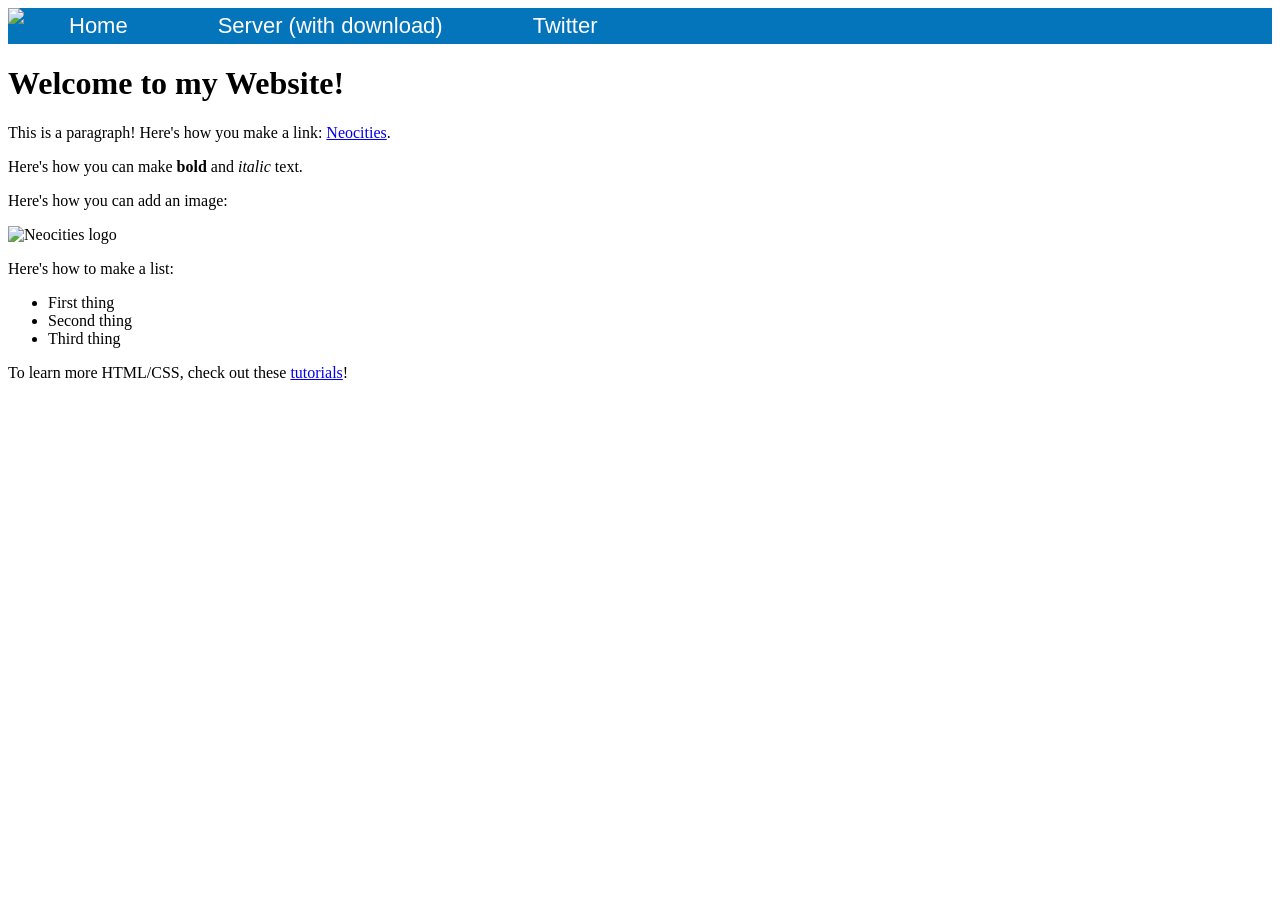
==== index.html @ 9707fd27 "Create index.html" ====
<!DOCTYPE html>
<html>
  <head>
    <meta charset="UTF-8" />
    <link rel="icon" 
      type="image/png" 
      href="images/BlocktownIcon.png" />
    <meta name="viewport" content="width=device-width, initial-scale=1.0" />
    <title>BlockTown</title>
    <link href="style.css" rel="stylesheet" type="text/css" media="all" />

    <style>
      .navbar {
        background-color: #0575bb;
        padding: 0px;
        display: flex;
        gap: 0px;
      }

      .navbar button {
        background-color: #0575bb;
        color: white;
        padding: 5px 45px;
        font-size: 22px;
        border: none;
        border-radius: 0;
        cursor: pointer;
        transition: background-color none;
      }

      .navbar button:hover {
        background-color: #2898de;
      }
    </style>
  </head>

  <body>
    <div class="navbar">
        <img src="images/Logo 153x31.png"/>
      <button onclick="location.href='https://blocktown.neocities.org/'">Home</button>
      <button onclick="location.href='https://discord.gg/fs8w2SgqSf'">Server (with download)</button>
      <button onclick="location.href='https://x.com/PlayBlockTown'">Twitter</button>
    </div>
    

    <h1>Welcome to my Website!</h1>

    <p>
      This is a paragraph! Here's how you make a link:
      <a href="https://neocities.org">Neocities</a>.
    </p>

    <p>Here's how you can make <strong>bold</strong> and <em>italic</em> text.</p>

    <p>Here's how you can add an image:</p>
    <img src="/neocities.png" alt="Neocities logo" />

    <p>Here's how to make a list:</p>
    <ul>
      <li>First thing</li>
      <li>Second thing</li>
      <li>Third thing</li>
    </ul>

    <p>
      To learn more HTML/CSS, check out these
      <a href="https://neocities.org/tutorials">tutorials</a>!
    </p>
  </body>
</html>
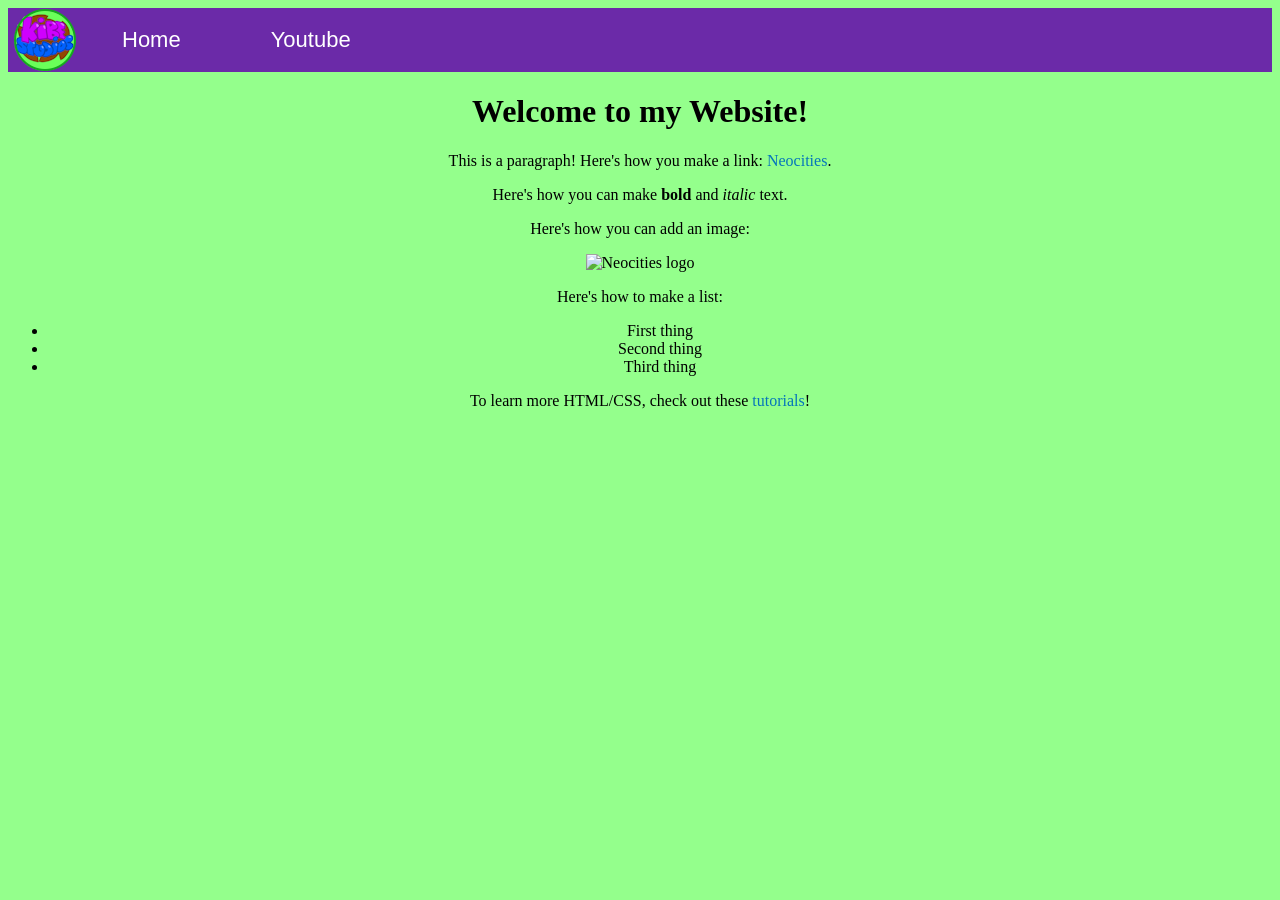
==== commit 1fb47d3d: "Add files via upload" ====
--- a/index.html
+++ b/index.html
@@ -1,72 +1,73 @@
-
-
-<!DOCTYPE html>
-<html>
-  <head>
-    <meta charset="UTF-8" />
-    <link rel="icon" 
-      type="image/png" 
-      href="images/BlocktownIcon.png" />
-    <meta name="viewport" content="width=device-width, initial-scale=1.0" />
-    <title>BlockTown</title>
-    <link href="style.css" rel="stylesheet" type="text/css" media="all" />
-
-    <style>
-      .navbar {
-        background-color: #0575bb;
-        padding: 0px;
-        display: flex;
-        gap: 0px;
-      }
-
-      .navbar button {
-        background-color: #0575bb;
-        color: white;
-        padding: 5px 45px;
-        font-size: 22px;
-        border: none;
-        border-radius: 0;
-        cursor: pointer;
-        transition: background-color none;
-      }
-
-      .navbar button:hover {
-        background-color: #2898de;
-      }
-    </style>
-  </head>
-
-  <body>
-    <div class="navbar">
-        <img src="images/Logo 153x31.png"/>
-      <button onclick="location.href='https://blocktown.neocities.org/'">Home</button>
-      <button onclick="location.href='https://discord.gg/fs8w2SgqSf'">Server (with download)</button>
-      <button onclick="location.href='https://x.com/PlayBlockTown'">Twitter</button>
-    </div>
-    
-
-    <h1>Welcome to my Website!</h1>
-
-    <p>
-      This is a paragraph! Here's how you make a link:
-      <a href="https://neocities.org">Neocities</a>.
-    </p>
-
-    <p>Here's how you can make <strong>bold</strong> and <em>italic</em> text.</p>
-
-    <p>Here's how you can add an image:</p>
-    <img src="/neocities.png" alt="Neocities logo" />
-
-    <p>Here's how to make a list:</p>
-    <ul>
-      <li>First thing</li>
-      <li>Second thing</li>
-      <li>Third thing</li>
-    </ul>
-
-    <p>
-      To learn more HTML/CSS, check out these
-      <a href="https://neocities.org/tutorials">tutorials</a>!
-    </p>
-  </body>
-</html>
+
+
+<!DOCTYPE html>
+<html>
+  <head>
+    <meta charset="UTF-8" />
+    <link rel="icon" 
+      type="image/png" 
+      href="Assets/KibeStudiosLogo2026.png" />
+    <meta name="viewport" content="width=device-width, initial-scale=1.0" />
+    <title>Kibe Studios</title>
+    <link href="style.css" rel="stylesheet" type="text/css" media="all" />
+
+    <style>
+      .navbar {
+        background-color: #6b2aa8;
+        padding: 0px;
+        display: flex;
+        gap: 0px;
+      }
+
+      .navbar button {
+        background-color: #6b2aa8;
+        color: white;
+        padding: 5px 45px;
+        font-size: 22px;
+        border: none;
+        border-radius: 0;
+        cursor: pointer;
+        transition: background-color none;
+      }
+
+      .navbar button:hover {
+        background-color: #2898de;
+      }
+    </style>
+  </head>
+
+  <body>
+    <div class="navbar">
+ <img src="Assets/Vazio.png"/>
+        <img src="Assets/Logo2026-64x.png"/>
+      <button onclick="location.href='https://kibestudios.github.io/'">Home</button>
+      <button onclick="location.href='https://www.youtube.com/@KibeStudiosOficial'">Youtube</button>
+    </div>
+    
+<center>
+    <h1>Welcome to my Website!</h1>
+
+    <p>
+      This is a paragraph! Here's how you make a link:
+      <a href="https://neocities.org">Neocities</a>.
+    </p>
+
+    <p>Here's how you can make <strong>bold</strong> and <em>italic</em> text.</p>
+
+    <p>Here's how you can add an image:</p>
+    <img src="/neocities.png" alt="Neocities logo" />
+
+    <p>Here's how to make a list:</p>
+    <ul>
+      <li>First thing</li>
+      <li>Second thing</li>
+      <li>Third thing</li>
+    </ul>
+
+    <p>
+      To learn more HTML/CSS, check out these
+      <a href="https://neocities.org/tutorials">tutorials</a>!
+    </p>
+</center>
+  </body>
+</html>
--- a/style.css
+++ b/style.css
@@ -0,0 +1,14 @@
+/* CSS is how you can add style to your website, such as colors, fonts, and positioning of your
+   HTML content. To learn how to do something, just try searching Google for questions like
+   "how to change link color." */
+
+body {
+  background-color: #94ff8c;
+  color: black;
+  font-family: Verdana;
+}
+
+a:any-link {
+  color: #0575bb;
+  text-decoration: none;
+}
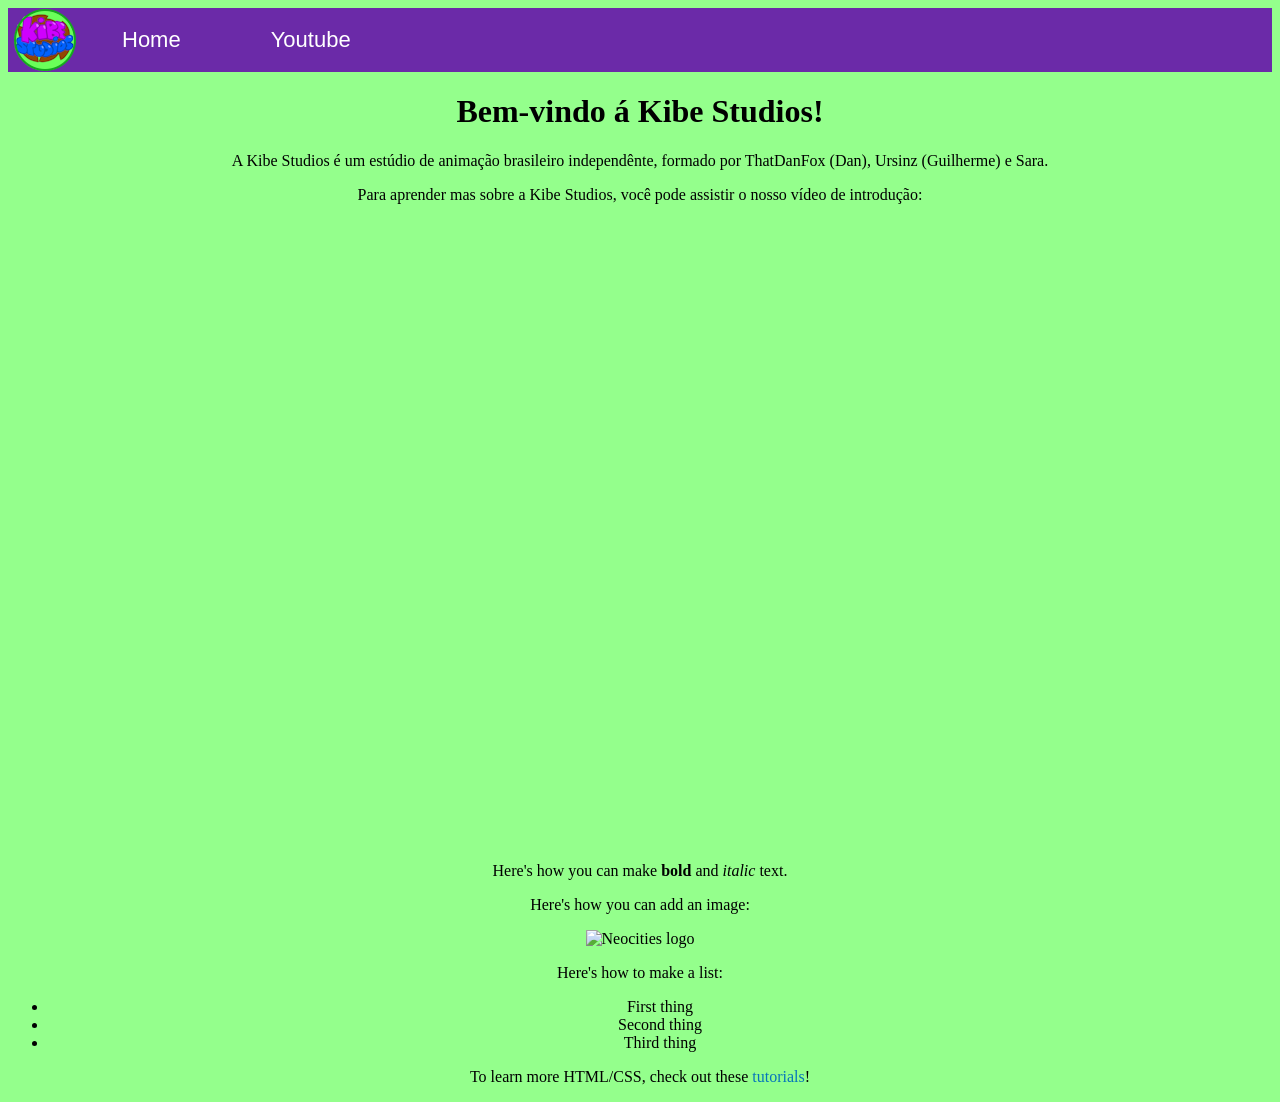
==== commit 7fd7fa54: "Update index.html" ====
--- a/index.html
+++ b/index.html
@@ -45,12 +45,13 @@
     </div>
     
 <center>
-    <h1>Welcome to my Website!</h1>
+    <h1>Bem-vindo á Kibe Studios!</h1>
 
     <p>
-      This is a paragraph! Here's how you make a link:
-      <a href="https://neocities.org">Neocities</a>.
+      A Kibe Studios é um estúdio de animação brasileiro independênte, formado por ThatDanFox (Dan), Ursinz (Guilherme) e Sara.
     </p>
+  <p> Para aprender mas sobre a Kibe Studios, você pode assistir o nosso vídeo de introdução: </p>
+  <p><iframe width="1105" height="622" src="https://www.youtube.com/embed/GUEAUZjrbvA" title="bem vindo a kibe Studios!!! @R4p0sin🦊🐾 @Th4tDanF0x @TheUrsinz" frameborder="0" allow="accelerometer; autoplay; clipboard-write; encrypted-media; gyroscope; picture-in-picture; web-share" referrerpolicy="strict-origin-when-cross-origin" allowfullscreen></iframe></p>
 
     <p>Here's how you can make <strong>bold</strong> and <em>italic</em> text.</p>
 
@@ -70,4 +71,4 @@
     </p>
 </center>
   </body>
-</html>+</html>
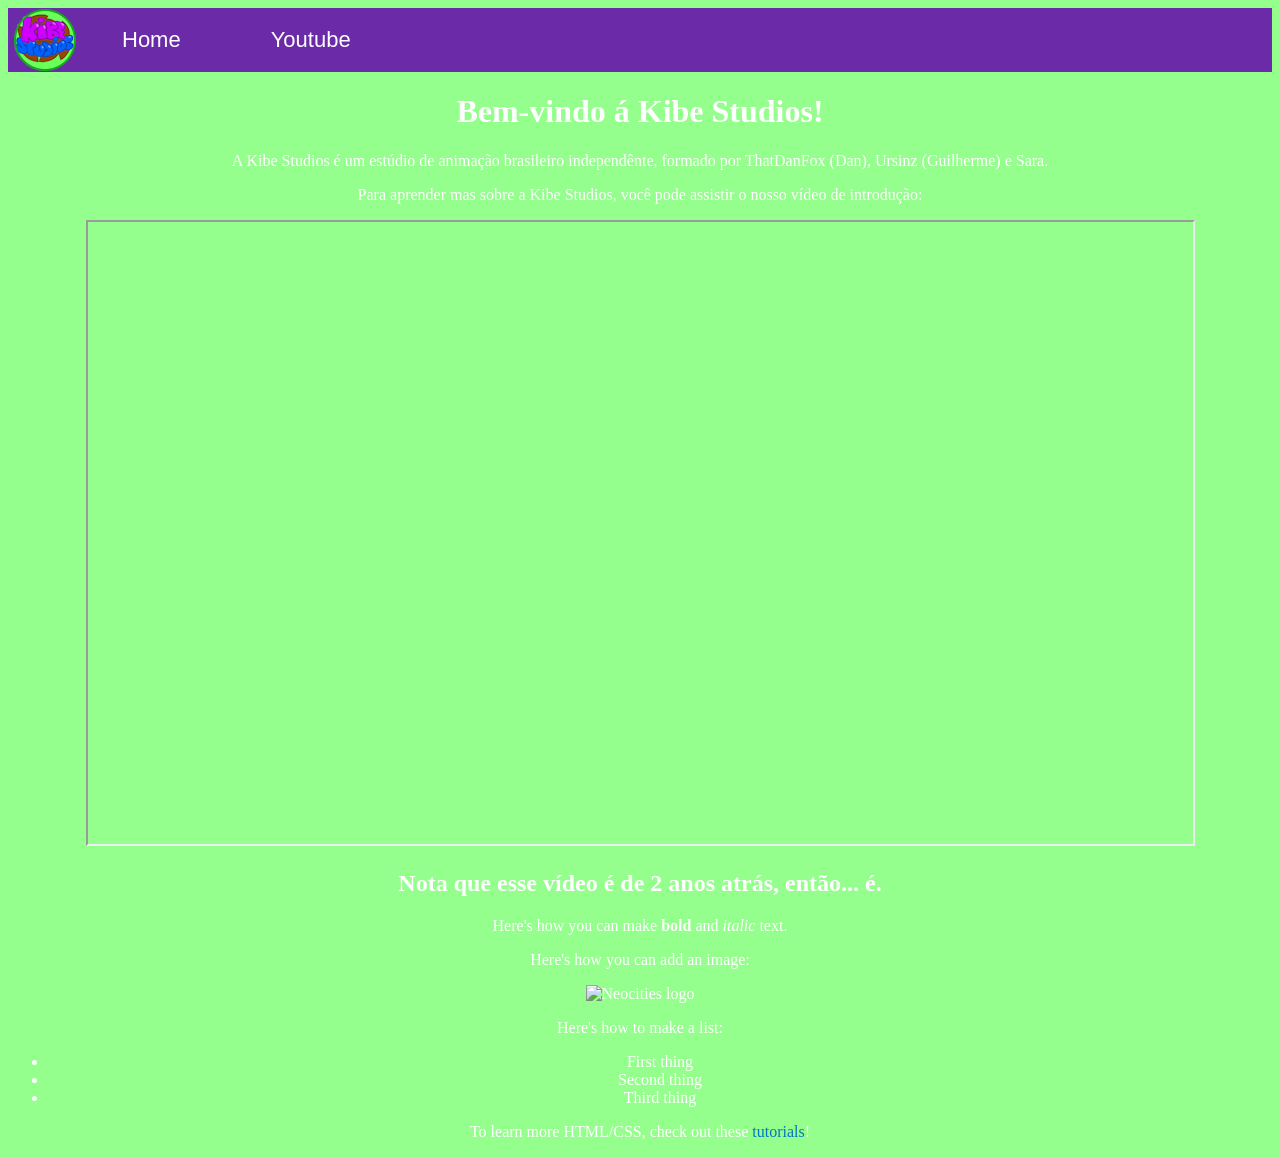
==== commit fcde544d: "Update index.html" ====
--- a/index.html
+++ b/index.html
@@ -51,8 +51,9 @@
       A Kibe Studios é um estúdio de animação brasileiro independênte, formado por ThatDanFox (Dan), Ursinz (Guilherme) e Sara.
     </p>
   <p> Para aprender mas sobre a Kibe Studios, você pode assistir o nosso vídeo de introdução: </p>
-  <p><iframe width="1105" height="622" src="https://www.youtube.com/embed/GUEAUZjrbvA" title="bem vindo a kibe Studios!!! @R4p0sin🦊🐾 @Th4tDanF0x @TheUrsinz" frameborder="0" allow="accelerometer; autoplay; clipboard-write; encrypted-media; gyroscope; picture-in-picture; web-share" referrerpolicy="strict-origin-when-cross-origin" allowfullscreen></iframe></p>
-
+  <p><iframe width="1105" height="622" src="https://www.youtube.com/embed/GUEAUZjrbvA" title="bem vindo a kibe Studios!!! @R4p0sin🦊🐾 @Th4tDanF0x @TheUrsinz" frameborder="5" allow="accelerometer; autoplay; clipboard-write; encrypted-media; gyroscope; picture-in-picture; web-share" referrerpolicy="strict-origin-when-cross-origin" allowfullscreen></iframe></p>
+  <h2>Nota que esse vídeo é de 2 anos atrás, então... é.</h2>
+  
     <p>Here's how you can make <strong>bold</strong> and <em>italic</em> text.</p>
 
     <p>Here's how you can add an image:</p>
--- a/style.css
+++ b/style.css
@@ -4,11 +4,11 @@
 
 body {
   background-color: #94ff8c;
-  color: black;
+  color: white;
   font-family: Verdana;
 }
 
 a:any-link {
   color: #0575bb;
   text-decoration: none;
-}+}
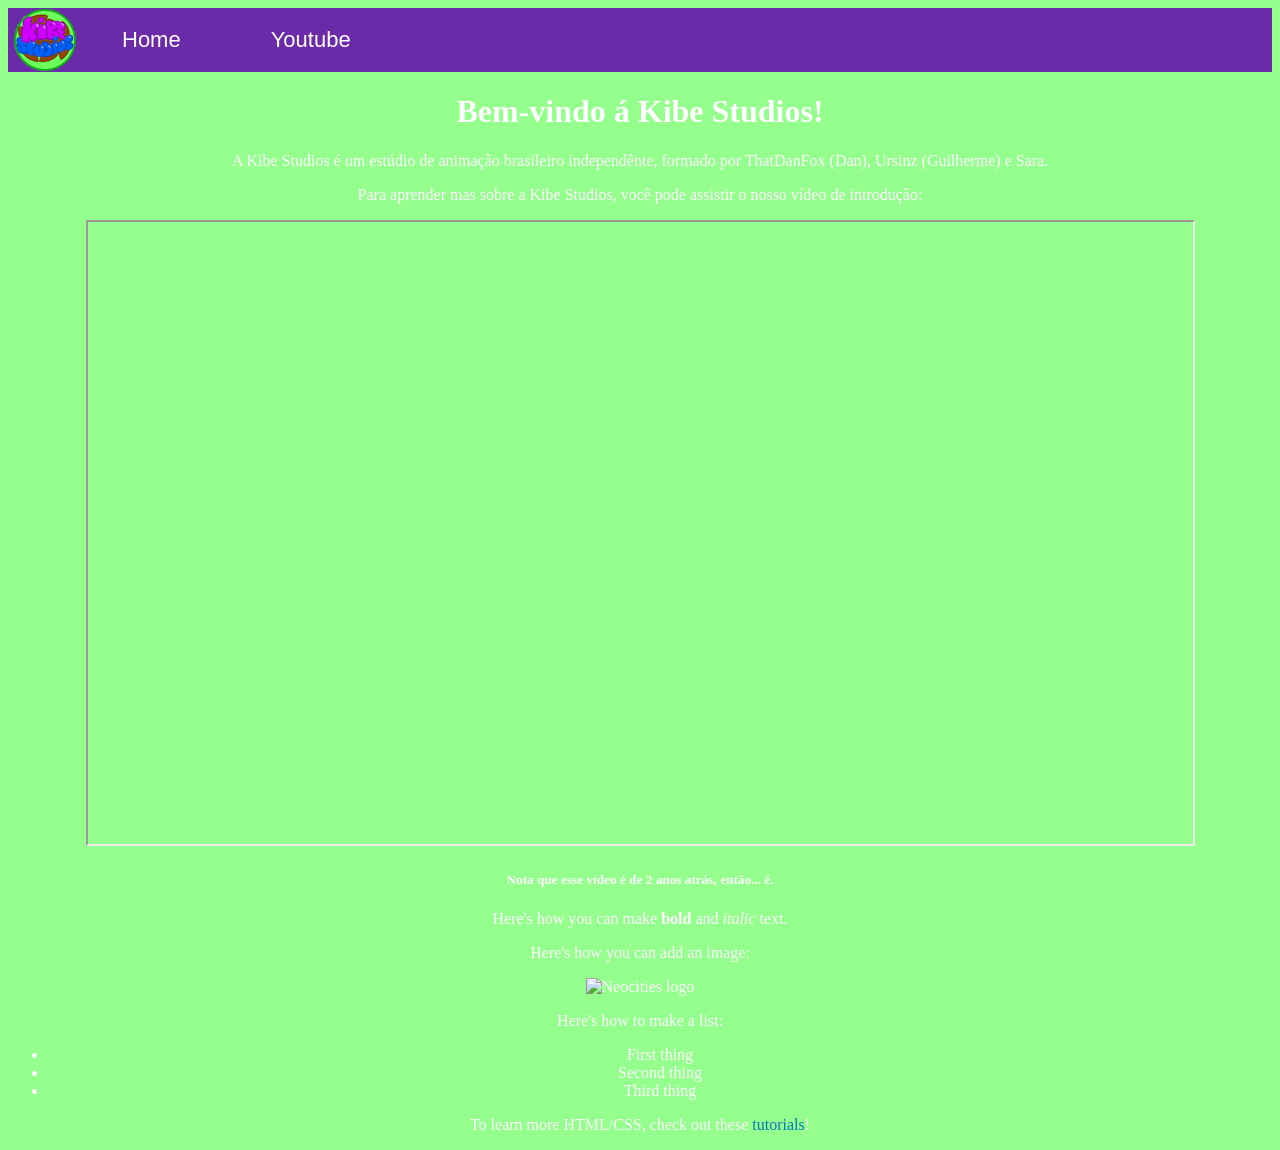
==== commit 5d9c112b: "Update index.html" ====
--- a/index.html
+++ b/index.html
@@ -52,7 +52,7 @@
     </p>
   <p> Para aprender mas sobre a Kibe Studios, você pode assistir o nosso vídeo de introdução: </p>
   <p><iframe width="1105" height="622" src="https://www.youtube.com/embed/GUEAUZjrbvA" title="bem vindo a kibe Studios!!! @R4p0sin🦊🐾 @Th4tDanF0x @TheUrsinz" frameborder="5" allow="accelerometer; autoplay; clipboard-write; encrypted-media; gyroscope; picture-in-picture; web-share" referrerpolicy="strict-origin-when-cross-origin" allowfullscreen></iframe></p>
-  <h2>Nota que esse vídeo é de 2 anos atrás, então... é.</h2>
+  <h5>Nota que esse vídeo é de 2 anos atrás, então... é.</h5>
   
     <p>Here's how you can make <strong>bold</strong> and <em>italic</em> text.</p>
 
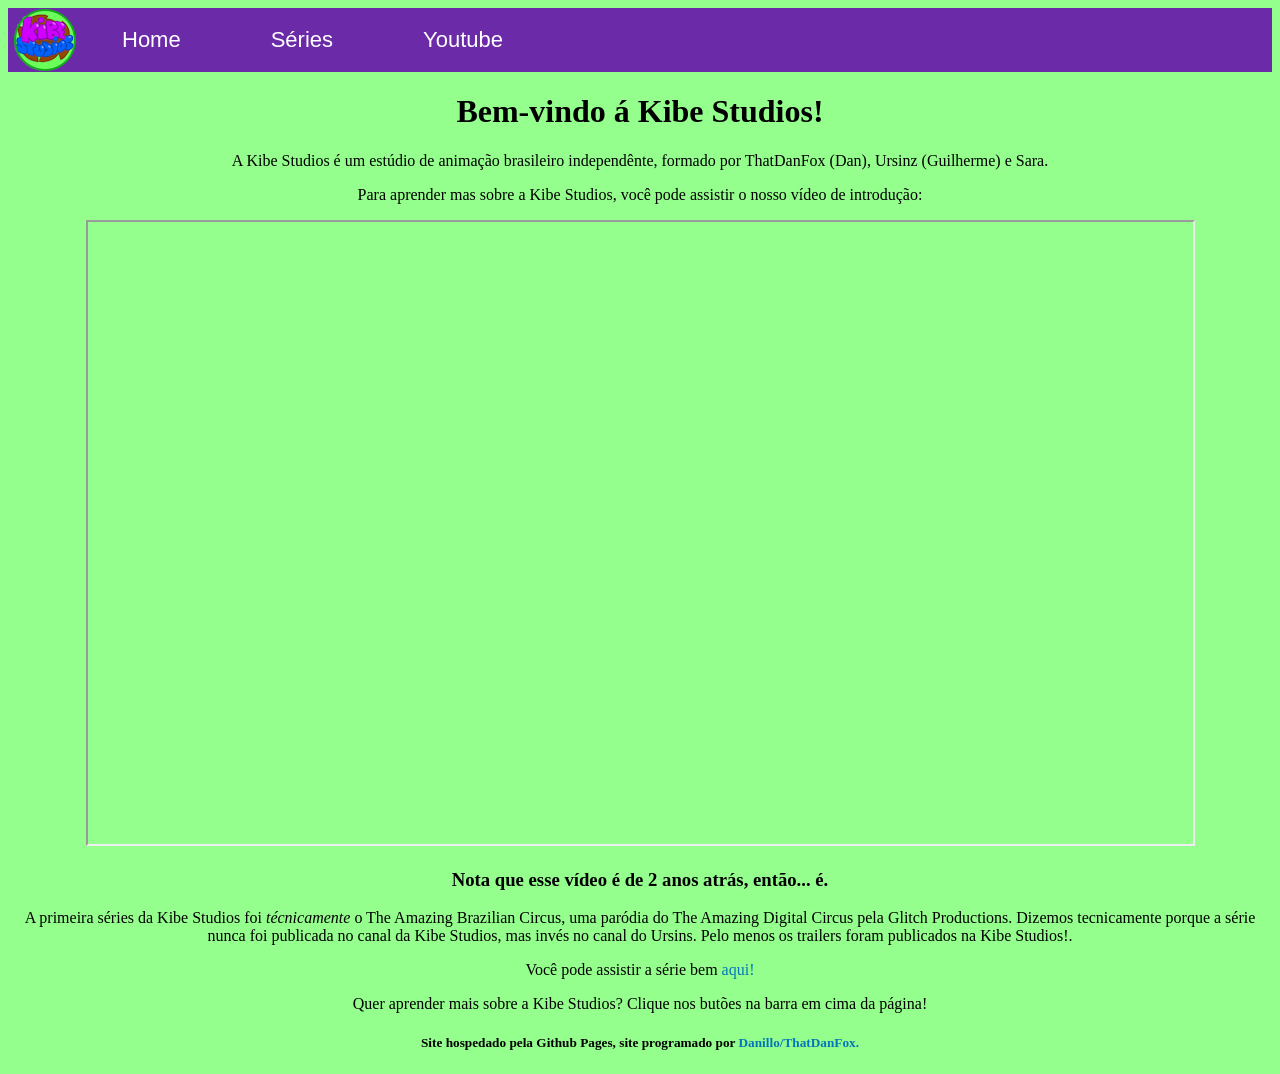
==== commit a76edfae: "Update index.html" ====
--- a/index.html
+++ b/index.html
@@ -41,6 +41,7 @@
  <img src="Assets/Vazio.png"/>
         <img src="Assets/Logo2026-64x.png"/>
       <button onclick="location.href='https://kibestudios.github.io/'">Home</button>
+      <button onclick="location.href='https://kibestudios.github.io/series'">Séries</button>
       <button onclick="location.href='https://www.youtube.com/@KibeStudiosOficial'">Youtube</button>
     </div>
     
@@ -52,24 +53,15 @@
     </p>
   <p> Para aprender mas sobre a Kibe Studios, você pode assistir o nosso vídeo de introdução: </p>
   <p><iframe width="1105" height="622" src="https://www.youtube.com/embed/GUEAUZjrbvA" title="bem vindo a kibe Studios!!! @R4p0sin🦊🐾 @Th4tDanF0x @TheUrsinz" frameborder="5" allow="accelerometer; autoplay; clipboard-write; encrypted-media; gyroscope; picture-in-picture; web-share" referrerpolicy="strict-origin-when-cross-origin" allowfullscreen></iframe></p>
-  <h5>Nota que esse vídeo é de 2 anos atrás, então... é.</h5>
+  <h3>Nota que esse vídeo é de 2 anos atrás, então... é.</h3>
   
-    <p>Here's how you can make <strong>bold</strong> and <em>italic</em> text.</p>
+    <p>A primeira séries da Kibe Studios foi  <em>técnicamente</em> o The Amazing Brazilian Circus, uma paródia do The Amazing Digital Circus pela Glitch Productions. Dizemos tecnicamente porque a série nunca foi publicada no canal da Kibe Studios, mas invés no canal do Ursins. Pelo menos os trailers foram publicados na Kibe Studios!.</p>
+  <p> Você pode assistir a série bem <a href="https://youtube.com/playlist?list=PLmz05YsWo93Ud29aMbbYKIYoYCZ11fuAJ">aqui!</a>
 
-    <p>Here's how you can add an image:</p>
-    <img src="/neocities.png" alt="Neocities logo" />
+    <p>Quer aprender mais sobre a Kibe Studios? Clique nos butões na barra em cima da página!</p>
 
-    <p>Here's how to make a list:</p>
-    <ul>
-      <li>First thing</li>
-      <li>Second thing</li>
-      <li>Third thing</li>
-    </ul>
-
-    <p>
-      To learn more HTML/CSS, check out these
-      <a href="https://neocities.org/tutorials">tutorials</a>!
-    </p>
+<h5> Site hospedado pela Github Pages, site programado por  <a href="https://www.youtube.com/@ThatDanFox">Danillo/ThatDanFox.</a> </h5>
+  
 </center>
   </body>
 </html>
--- a/style.css
+++ b/style.css
@@ -4,7 +4,7 @@
 
 body {
   background-color: #94ff8c;
-  color: white;
+  color: black;
   font-family: Verdana;
 }
 
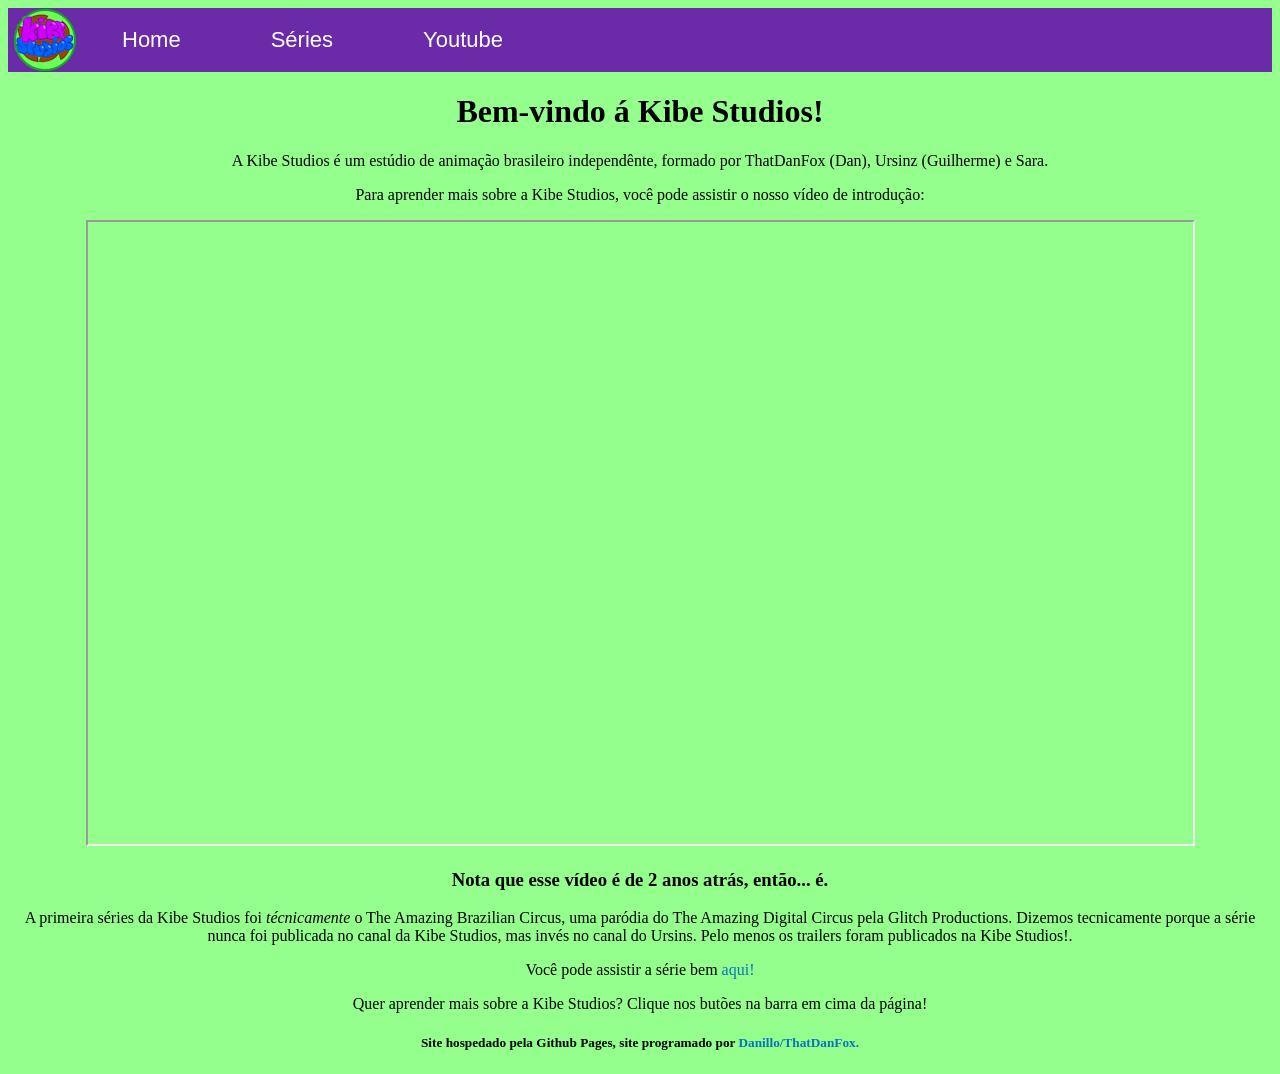
==== commit 4e98e40e: "Update index.html" ====
--- a/index.html
+++ b/index.html
@@ -51,7 +51,7 @@
     <p>
       A Kibe Studios é um estúdio de animação brasileiro independênte, formado por ThatDanFox (Dan), Ursinz (Guilherme) e Sara.
     </p>
-  <p> Para aprender mas sobre a Kibe Studios, você pode assistir o nosso vídeo de introdução: </p>
+  <p> Para aprender mais sobre a Kibe Studios, você pode assistir o nosso vídeo de introdução: </p>
   <p><iframe width="1105" height="622" src="https://www.youtube.com/embed/GUEAUZjrbvA" title="bem vindo a kibe Studios!!! @R4p0sin🦊🐾 @Th4tDanF0x @TheUrsinz" frameborder="5" allow="accelerometer; autoplay; clipboard-write; encrypted-media; gyroscope; picture-in-picture; web-share" referrerpolicy="strict-origin-when-cross-origin" allowfullscreen></iframe></p>
   <h3>Nota que esse vídeo é de 2 anos atrás, então... é.</h3>
   
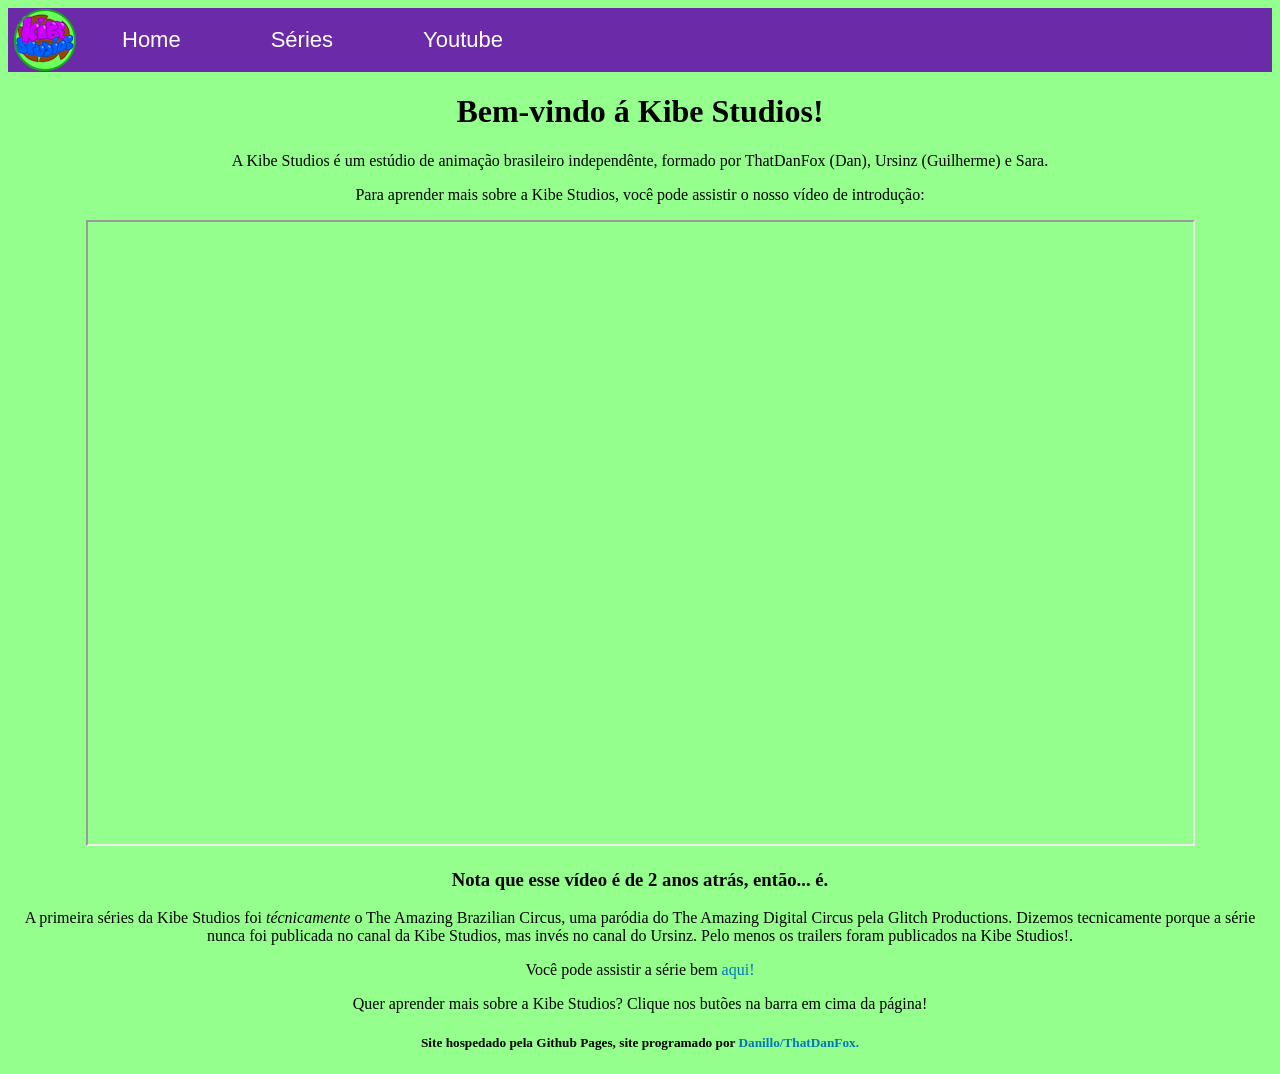
==== commit 7a2ebba0: "Update index.html" ====
--- a/index.html
+++ b/index.html
@@ -55,7 +55,7 @@
   <p><iframe width="1105" height="622" src="https://www.youtube.com/embed/GUEAUZjrbvA" title="bem vindo a kibe Studios!!! @R4p0sin🦊🐾 @Th4tDanF0x @TheUrsinz" frameborder="5" allow="accelerometer; autoplay; clipboard-write; encrypted-media; gyroscope; picture-in-picture; web-share" referrerpolicy="strict-origin-when-cross-origin" allowfullscreen></iframe></p>
   <h3>Nota que esse vídeo é de 2 anos atrás, então... é.</h3>
   
-    <p>A primeira séries da Kibe Studios foi  <em>técnicamente</em> o The Amazing Brazilian Circus, uma paródia do The Amazing Digital Circus pela Glitch Productions. Dizemos tecnicamente porque a série nunca foi publicada no canal da Kibe Studios, mas invés no canal do Ursins. Pelo menos os trailers foram publicados na Kibe Studios!.</p>
+    <p>A primeira séries da Kibe Studios foi  <em>técnicamente</em> o The Amazing Brazilian Circus, uma paródia do The Amazing Digital Circus pela Glitch Productions. Dizemos tecnicamente porque a série nunca foi publicada no canal da Kibe Studios, mas invés no canal do Ursinz. Pelo menos os trailers foram publicados na Kibe Studios!.</p>
   <p> Você pode assistir a série bem <a href="https://youtube.com/playlist?list=PLmz05YsWo93Ud29aMbbYKIYoYCZ11fuAJ">aqui!</a>
 
     <p>Quer aprender mais sobre a Kibe Studios? Clique nos butões na barra em cima da página!</p>
